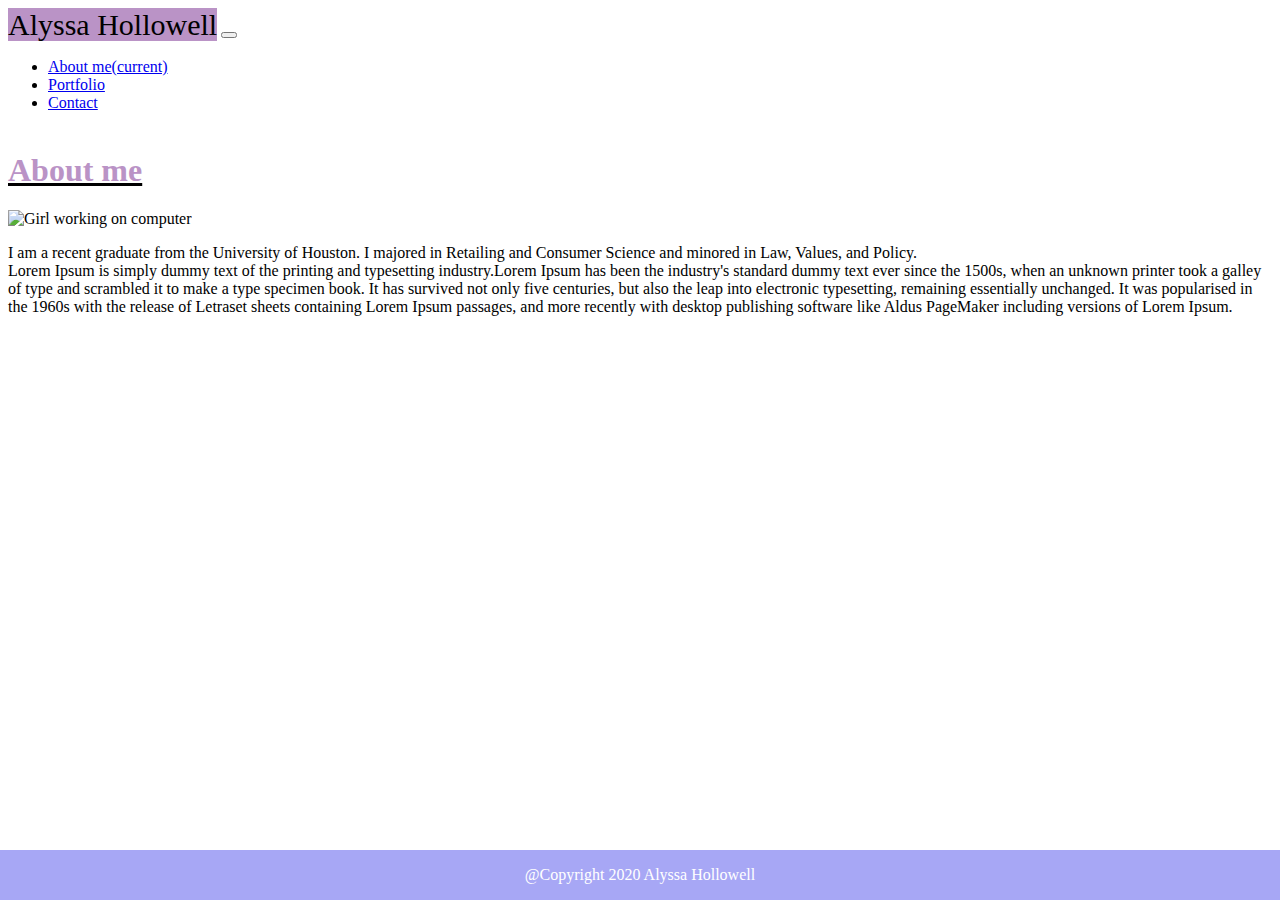
==== index.html @ 036833a9 "saving changes" ====
<!DOCTYPE html>
<html lang="en">
<head>
    <meta charset="UTF-8">
    <meta name="viewport" content="width=device-width, initial-scale=1.0">
    <title>Alyssa Hollowell Portfolio</title>

<!--bootstrap link-->
<link rel="stylesheet" href="https://cdn.jsdelivr.net/npm/bootstrap@4.5.3/dist/css/bootstrap.min.css" integrity="sha384-TX8t27EcRE3e/ihU7zmQxVncDAy5uIKz4rEkgIXeMed4M0jlfIDPvg6uqKI2xXr2" crossorigin="anonymous">
<!--stylesheet-->
<link rel="stylesheet" type="text/css" href="style.css">


</head>
<body>
            

<!--Navigation bar starts here-->
<nav class="navbar navbar-expand-lg navbar-light bg-light">
    <span class="navbar-brand">Alyssa Hollowell</span>
        <button class="navbar-toggler" type="button" data-toggle="collapse" data-target="#navbarNav" aria-controls="navbarNav" aria-expanded="false" aria-label="Toggle navigation">
            <span class="navbar-toggler-icon"></span>
        </button>
            <div class="collapse navbar-collapse" id="navbarNav">
                <ul class="navbar-nav">
                    <li class="nav-item active">
                      <a class="nav-link" href="index.html">About me<span class="sr-only">(current)</span></a>
                    </li>
                    <li class="nav-item">
                      <a class="nav-link" href="portfolio.html">Portfolio</a>
                    </li>
                    <li class="nav-item">
                      <a class="nav-link" href="contact.html">Contact</a>
                    </li>
                </ul>
            </div>
</nav>
<!--End Nav-->

<!--Main section starts here-->
<div class="container border border-dark">
    <section class="main-section">
        <div class="row">
            <div class="col-md-8">
                <div class="page-header">
                    <h1>About me</h1>
                </div>
                <div class="row">
                    <div class="col-md-3">
                        <img src="https://thumbs.dreamstime.com/t/young-girl-working-laptop-computer-flat-cartoon-character-vector-illustration-freelancer-workplace-work-desk-137527584.jpg" alt="Girl working on computer" class="img-thumbnail">
                    </div>
                    <div class="col-md-9">
                        <p>
                        I am a recent graduate from the University of Houston. I majored in Retailing and Consumer Science and minored in Law, Values, and Policy. <br>Lorem Ipsum is simply dummy text of the printing and typesetting industry.Lorem Ipsum has been the industry's standard dummy text ever since the 1500s, when an unknown printer took a galley of type and scrambled it to make a type specimen book. It has survived not only five centuries, but also the leap into electronic typesetting, remaining essentially unchanged. It was popularised in the 1960s with the release of Letraset sheets containing Lorem Ipsum passages, and more recently with desktop publishing software like Aldus PageMaker including versions of Lorem Ipsum.
                        </p>
                    </div>
                </div>
            </div>
        </div>
    </section>
</div>
<!--End main section-->





<!--footer was made-->
<footer>
<p>@Copyright 2020 Alyssa Hollowell</p>
</footer>
<!--end footer-->




<script src="https://code.jquery.com/jquery-3.5.1.slim.min.js" integrity="sha384-DfXdz2htPH0lsSSs5nCTpuj/zy4C+OGpamoFVy38MVBnE+IbbVYUew+OrCXaRkfj" crossorigin="anonymous"></script>
<script src="https://cdn.jsdelivr.net/npm/popper.js@1.16.1/dist/umd/popper.min.js" integrity="sha384-9/reFTGAW83EW2RDu2S0VKaIzap3H66lZH81PoYlFhbGU+6BZp6G7niu735Sk7lN" crossorigin="anonymous"></script>
<script src="https://cdn.jsdelivr.net/npm/bootstrap@4.5.3/dist/js/bootstrap.min.js" integrity="sha384-w1Q4orYjBQndcko6MimVbzY0tgp4pWB4lZ7lr30WKz0vr/aWKhXdBNmNb5D92v7s" crossorigin="anonymous"></script>


</body>
</html>
---- style.css ----
.navbar-nav {
    margin-left: auto;
    
}

.navbar-brand {
    background-color: #ba93c6;
    font-size: 30px;
}


footer {
    position: fixed;
    left: 0;
    bottom: 0;
    width: 100%;
    background-color: rgb(167, 167, 245);
    color: white;
    text-align: center;
   
}

h1{
    color: #ba93c6;
}


.page-header {
    text-decoration: underline;
}

.portfolio-section {
    text-decoration: underline;
}

.contact-section {
    text-decoration: underline;
}

.container {
    margin-top: 40px;
}
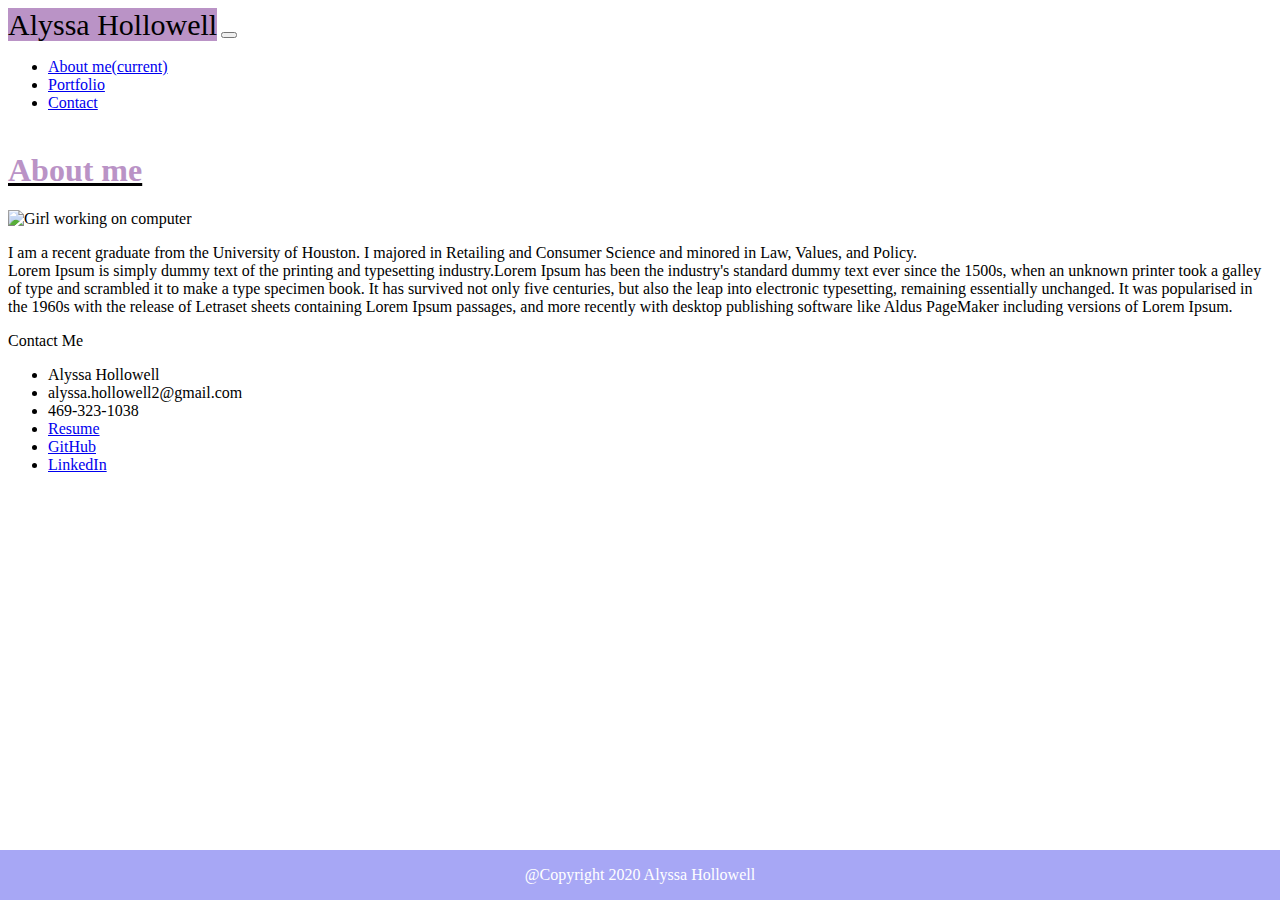
==== commit 78b3ac2f: "added social media links and resume" ====
--- a/index.html
+++ b/index.html
@@ -9,6 +9,7 @@
 <link rel="stylesheet" href="https://cdn.jsdelivr.net/npm/bootstrap@4.5.3/dist/css/bootstrap.min.css" integrity="sha384-TX8t27EcRE3e/ihU7zmQxVncDAy5uIKz4rEkgIXeMed4M0jlfIDPvg6uqKI2xXr2" crossorigin="anonymous">
 <!--stylesheet-->
 <link rel="stylesheet" type="text/css" href="style.css">
+
 
 
 </head>
@@ -56,6 +57,19 @@
                     </div>
                 </div>
             </div>
+            <div class="card" style="width: 18rem;">
+                <div class="card-header">
+                  Contact Me
+                </div>
+                <ul class="list-group list-group-flush">
+                  <li class="list-group-item">Alyssa Hollowell</li>
+                  <li class="list-group-item">alyssa.hollowell2@gmail.com</li>
+                  <li class="list-group-item">469-323-1038</li>
+                  <li class="list-group-item"><a href="file:///Users/alyssahollowell/Desktop/AH_Resume.pdf">Resume</a></li>
+                  <li class="list-group-item"><a href="https://github.com/alyssah1">GitHub</a></li>
+                  <li class="list-group-item"><a href="https://www.linkedin.com/in/alyssa-hollowell-86b240192/">LinkedIn</a></li>
+                </ul>
+              </div>
         </div>
     </section>
 </div>
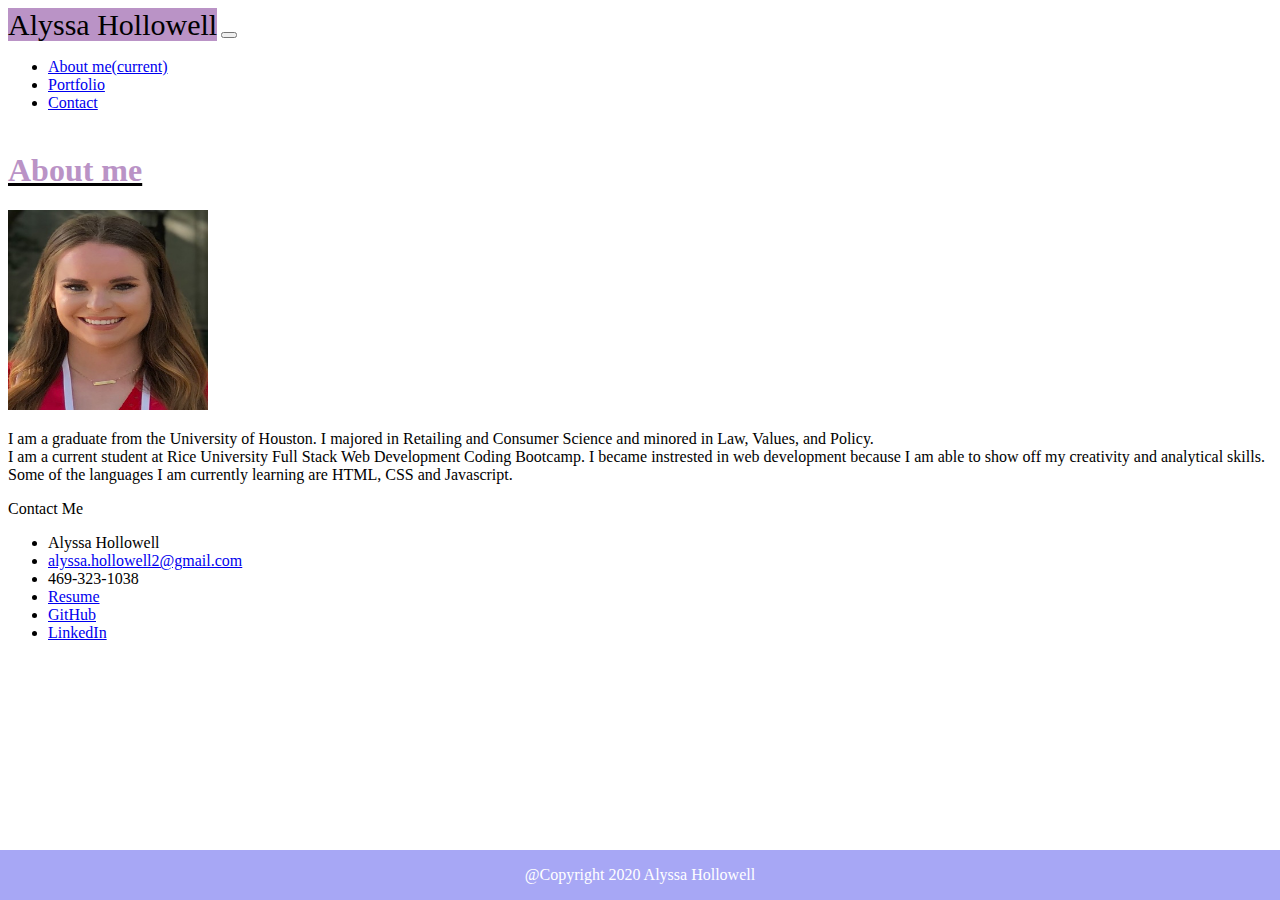
==== commit 65915dce: "added picture and bio" ====
--- a/index.html
+++ b/index.html
@@ -1,97 +1,113 @@
 <!DOCTYPE html>
 <html lang="en">
+
 <head>
     <meta charset="UTF-8">
     <meta name="viewport" content="width=device-width, initial-scale=1.0">
     <title>Alyssa Hollowell Portfolio</title>
 
-<!--bootstrap link-->
-<link rel="stylesheet" href="https://cdn.jsdelivr.net/npm/bootstrap@4.5.3/dist/css/bootstrap.min.css" integrity="sha384-TX8t27EcRE3e/ihU7zmQxVncDAy5uIKz4rEkgIXeMed4M0jlfIDPvg6uqKI2xXr2" crossorigin="anonymous">
-<!--stylesheet-->
-<link rel="stylesheet" type="text/css" href="style.css">
+    <!--bootstrap link-->
+    <link rel="stylesheet" href="https://cdn.jsdelivr.net/npm/bootstrap@4.5.3/dist/css/bootstrap.min.css"
+        integrity="sha384-TX8t27EcRE3e/ihU7zmQxVncDAy5uIKz4rEkgIXeMed4M0jlfIDPvg6uqKI2xXr2" crossorigin="anonymous">
+    <!--stylesheet-->
+    <link rel="stylesheet" type="text/css" href="style.css">
 
 
 
 </head>
+
 <body>
-            
 
-<!--Navigation bar starts here-->
-<nav class="navbar navbar-expand-lg navbar-light bg-light">
-    <span class="navbar-brand">Alyssa Hollowell</span>
-        <button class="navbar-toggler" type="button" data-toggle="collapse" data-target="#navbarNav" aria-controls="navbarNav" aria-expanded="false" aria-label="Toggle navigation">
+
+    <!--Navigation bar starts here-->
+    <nav class="navbar navbar-expand-lg navbar-light bg-light">
+        <span class="navbar-brand">Alyssa Hollowell</span>
+        <button class="navbar-toggler" type="button" data-toggle="collapse" data-target="#navbarNav"
+            aria-controls="navbarNav" aria-expanded="false" aria-label="Toggle navigation">
             <span class="navbar-toggler-icon"></span>
         </button>
-            <div class="collapse navbar-collapse" id="navbarNav">
-                <ul class="navbar-nav">
-                    <li class="nav-item active">
-                      <a class="nav-link" href="index.html">About me<span class="sr-only">(current)</span></a>
-                    </li>
-                    <li class="nav-item">
-                      <a class="nav-link" href="portfolio.html">Portfolio</a>
-                    </li>
-                    <li class="nav-item">
-                      <a class="nav-link" href="contact.html">Contact</a>
-                    </li>
-                </ul>
-            </div>
-</nav>
-<!--End Nav-->
+        <div class="collapse navbar-collapse" id="navbarNav">
+            <ul class="navbar-nav">
+                <li class="nav-item active">
+                    <a class="nav-link" href="index.html">About me<span class="sr-only">(current)</span></a>
+                </li>
+                <li class="nav-item">
+                    <a class="nav-link" href="portfolio.html">Portfolio</a>
+                </li>
+                <li class="nav-item">
+                    <a class="nav-link" href="contact.html">Contact</a>
+                </li>
+            </ul>
+        </div>
+    </nav>
+    <!--End Nav-->
 
-<!--Main section starts here-->
-<div class="container border border-dark">
-    <section class="main-section">
-        <div class="row">
-            <div class="col-md-8">
-                <div class="page-header">
-                    <h1>About me</h1>
-                </div>
-                <div class="row">
-                    <div class="col-md-3">
-                        <img src="https://thumbs.dreamstime.com/t/young-girl-working-laptop-computer-flat-cartoon-character-vector-illustration-freelancer-workplace-work-desk-137527584.jpg" alt="Girl working on computer" class="img-thumbnail">
+    <!--Main section starts here-->
+    <div class="container border border-dark">
+        <section class="main-section">
+            <div class="row">
+                <div class="col-md-8">
+                    <div class="page-header">
+                        <h1>About me</h1>
                     </div>
-                    <div class="col-md-9">
-                        <p>
-                        I am a recent graduate from the University of Houston. I majored in Retailing and Consumer Science and minored in Law, Values, and Policy. <br>Lorem Ipsum is simply dummy text of the printing and typesetting industry.Lorem Ipsum has been the industry's standard dummy text ever since the 1500s, when an unknown printer took a galley of type and scrambled it to make a type specimen book. It has survived not only five centuries, but also the leap into electronic typesetting, remaining essentially unchanged. It was popularised in the 1960s with the release of Letraset sheets containing Lorem Ipsum passages, and more recently with desktop publishing software like Aldus PageMaker including versions of Lorem Ipsum.
-                        </p>
+                    <div class="row">
+                        <div class="col-md-3">
+                            <img src="Assets/Images/picture.png" alt="Alyssa Hollowell" width="200px" height="200px">
+                        </div>
+                        <div class="col-md-10">
+                            <p>
+                                I am a graduate from the University of Houston. I majored in Retailing and
+                                Consumer Science and minored in Law, Values, and Policy. <br> I am a current student at Rice University Full Stack Web Development Coding Bootcamp. 
+                                I became instrested in web development because I am able to show off my creativity and analytical skills. Some of the languages I am currently learning are HTML, CSS and Javascript.  
+                            </p>
+                        </div>
                     </div>
                 </div>
+                <div class="card" style="width: 18rem;">
+                    <div class="card-header">
+                        Contact Me
+                    </div>
+                    <ul class="list-group list-group-flush">
+                        <li class="list-group-item">Alyssa Hollowell</li>
+                        <li class="list-group-item"><a href="mailto:alyssa.hollowell2@gmail.com">alyssa.hollowell2@gmail.com</a></li>
+                        <li class="list-group-item">469-323-1038</li>
+                        <li class="list-group-item"><a
+                                href="https://docs.google.com/document/d/1lPKtmNeEVOmQVK_dswc1U3KjO3TSsYhSUKAXHZKTJLw/edit?usp=sharing">Resume</a>
+                        </li>
+                        <li class="list-group-item"><a href="https://github.com/alyssah1">GitHub</a></li>
+                        <li class="list-group-item"><a
+                                href="https://www.linkedin.com/in/alyssa-hollowell-86b240192/">LinkedIn</a></li>
+                    </ul>
+                </div>
             </div>
-            <div class="card" style="width: 18rem;">
-                <div class="card-header">
-                  Contact Me
-                </div>
-                <ul class="list-group list-group-flush">
-                  <li class="list-group-item">Alyssa Hollowell</li>
-                  <li class="list-group-item">alyssa.hollowell2@gmail.com</li>
-                  <li class="list-group-item">469-323-1038</li>
-                  <li class="list-group-item"><a href="file:///Users/alyssahollowell/Desktop/AH_Resume.pdf">Resume</a></li>
-                  <li class="list-group-item"><a href="https://github.com/alyssah1">GitHub</a></li>
-                  <li class="list-group-item"><a href="https://www.linkedin.com/in/alyssa-hollowell-86b240192/">LinkedIn</a></li>
-                </ul>
-              </div>
-        </div>
-    </section>
-</div>
-<!--End main section-->
+        </section>
+    </div>
+    <!--End main section-->
 
 
 
 
 
-<!--footer was made-->
-<footer>
-<p>@Copyright 2020 Alyssa Hollowell</p>
-</footer>
-<!--end footer-->
+    <!--footer was made-->
+    <footer>
+        <p>@Copyright 2020 Alyssa Hollowell</p>
+    </footer>
+    <!--end footer-->
 
 
 
 
-<script src="https://code.jquery.com/jquery-3.5.1.slim.min.js" integrity="sha384-DfXdz2htPH0lsSSs5nCTpuj/zy4C+OGpamoFVy38MVBnE+IbbVYUew+OrCXaRkfj" crossorigin="anonymous"></script>
-<script src="https://cdn.jsdelivr.net/npm/popper.js@1.16.1/dist/umd/popper.min.js" integrity="sha384-9/reFTGAW83EW2RDu2S0VKaIzap3H66lZH81PoYlFhbGU+6BZp6G7niu735Sk7lN" crossorigin="anonymous"></script>
-<script src="https://cdn.jsdelivr.net/npm/bootstrap@4.5.3/dist/js/bootstrap.min.js" integrity="sha384-w1Q4orYjBQndcko6MimVbzY0tgp4pWB4lZ7lr30WKz0vr/aWKhXdBNmNb5D92v7s" crossorigin="anonymous"></script>
+    <script src="https://code.jquery.com/jquery-3.5.1.slim.min.js"
+        integrity="sha384-DfXdz2htPH0lsSSs5nCTpuj/zy4C+OGpamoFVy38MVBnE+IbbVYUew+OrCXaRkfj"
+        crossorigin="anonymous"></script>
+    <script src="https://cdn.jsdelivr.net/npm/popper.js@1.16.1/dist/umd/popper.min.js"
+        integrity="sha384-9/reFTGAW83EW2RDu2S0VKaIzap3H66lZH81PoYlFhbGU+6BZp6G7niu735Sk7lN"
+        crossorigin="anonymous"></script>
+    <script src="https://cdn.jsdelivr.net/npm/bootstrap@4.5.3/dist/js/bootstrap.min.js"
+        integrity="sha384-w1Q4orYjBQndcko6MimVbzY0tgp4pWB4lZ7lr30WKz0vr/aWKhXdBNmNb5D92v7s"
+        crossorigin="anonymous"></script>
 
 
 </body>
+
 </html>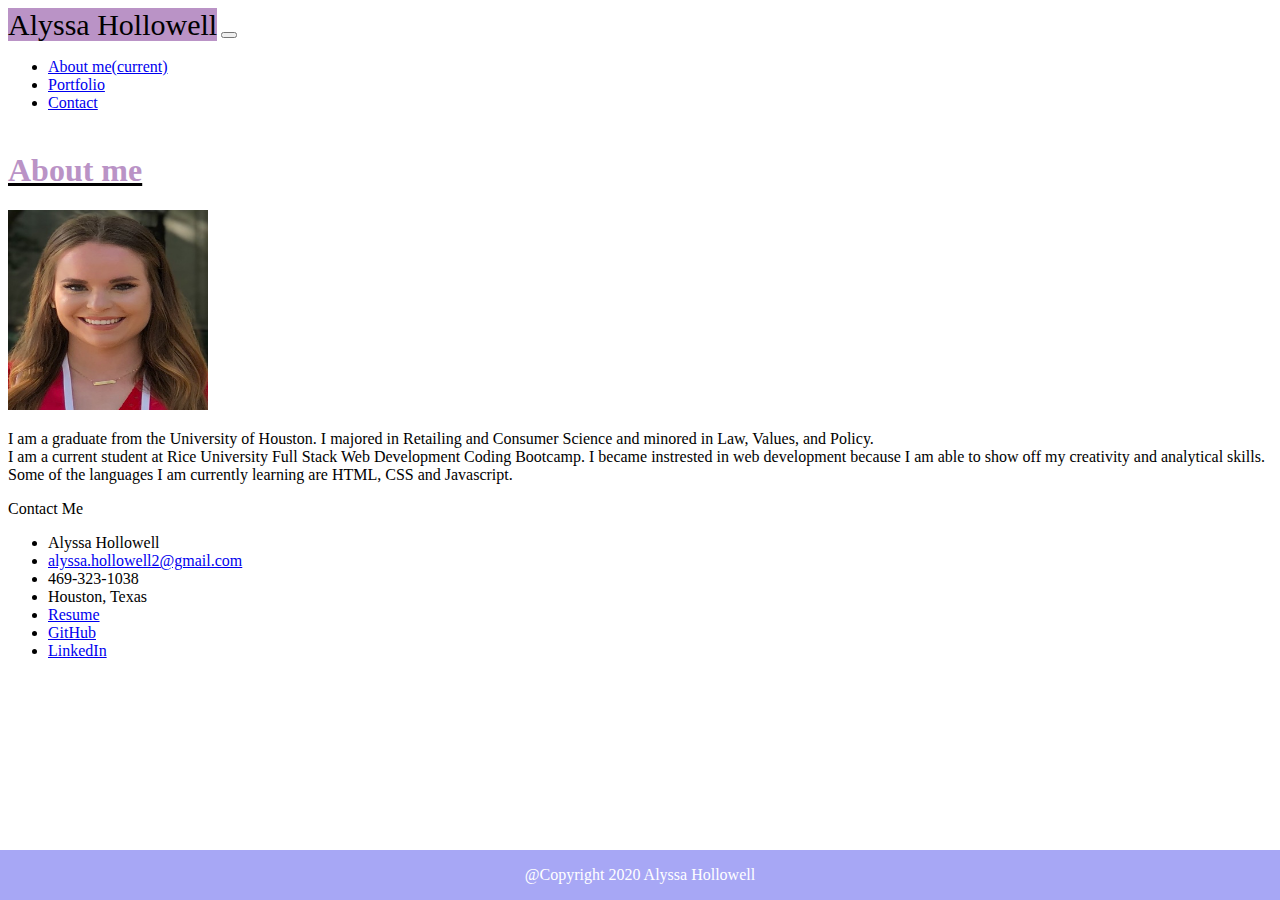
==== commit 516b7dde: "updated contact me card" ====
--- a/index.html
+++ b/index.html
@@ -71,6 +71,7 @@
                         <li class="list-group-item">Alyssa Hollowell</li>
                         <li class="list-group-item"><a href="mailto:alyssa.hollowell2@gmail.com">alyssa.hollowell2@gmail.com</a></li>
                         <li class="list-group-item">469-323-1038</li>
+                        <li class="list-group-item">Houston, Texas</li>
                         <li class="list-group-item"><a
                                 href="https://docs.google.com/document/d/1lPKtmNeEVOmQVK_dswc1U3KjO3TSsYhSUKAXHZKTJLw/edit?usp=sharing">Resume</a>
                         </li>
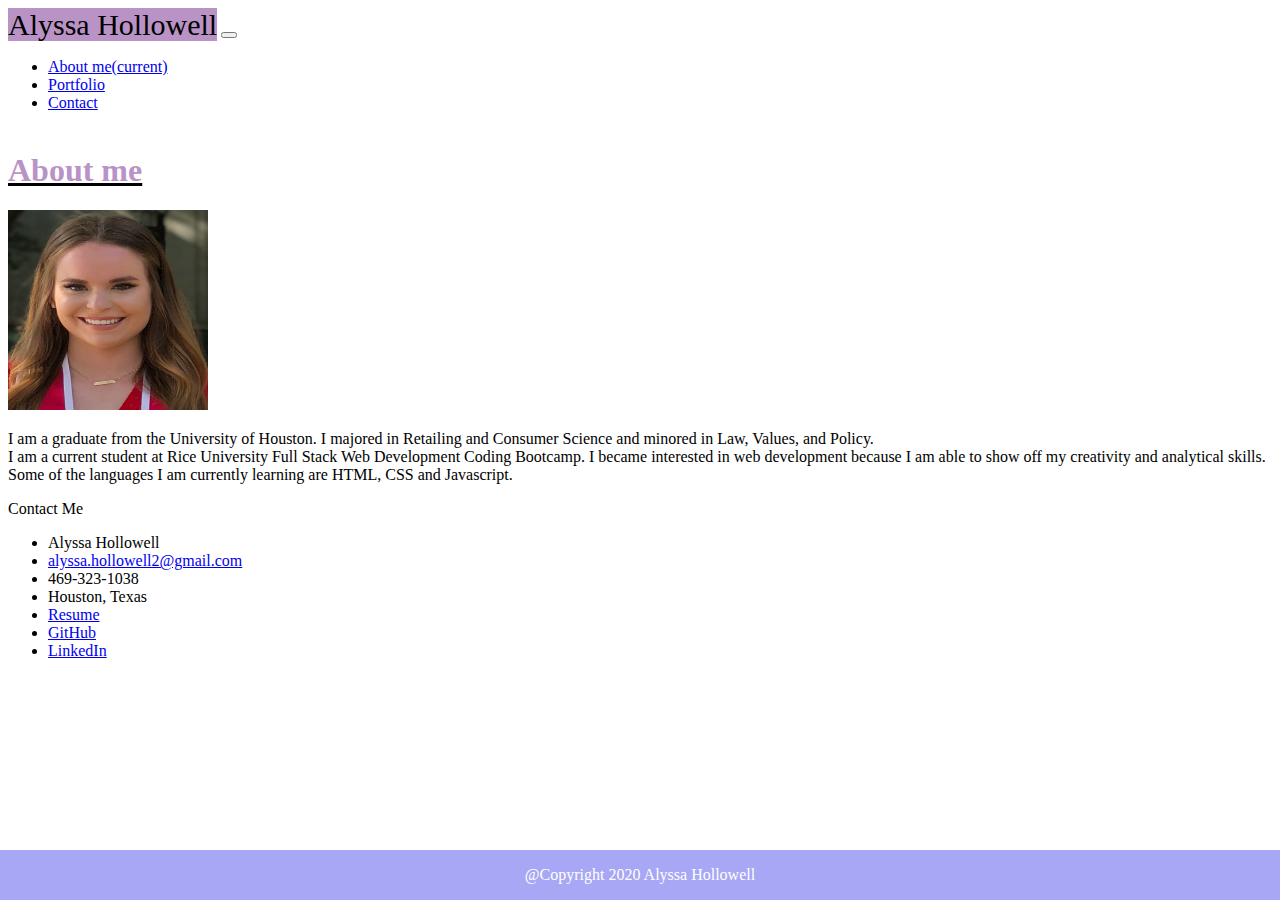
==== commit 25ffaa29: "fixed spelling error on index html" ====
--- a/index.html
+++ b/index.html
@@ -58,7 +58,7 @@
                             <p>
                                 I am a graduate from the University of Houston. I majored in Retailing and
                                 Consumer Science and minored in Law, Values, and Policy. <br> I am a current student at Rice University Full Stack Web Development Coding Bootcamp. 
-                                I became instrested in web development because I am able to show off my creativity and analytical skills. Some of the languages I am currently learning are HTML, CSS and Javascript.  
+                                I became interested in web development because I am able to show off my creativity and analytical skills. Some of the languages I am currently learning are HTML, CSS and Javascript.  
                             </p>
                         </div>
                     </div>
